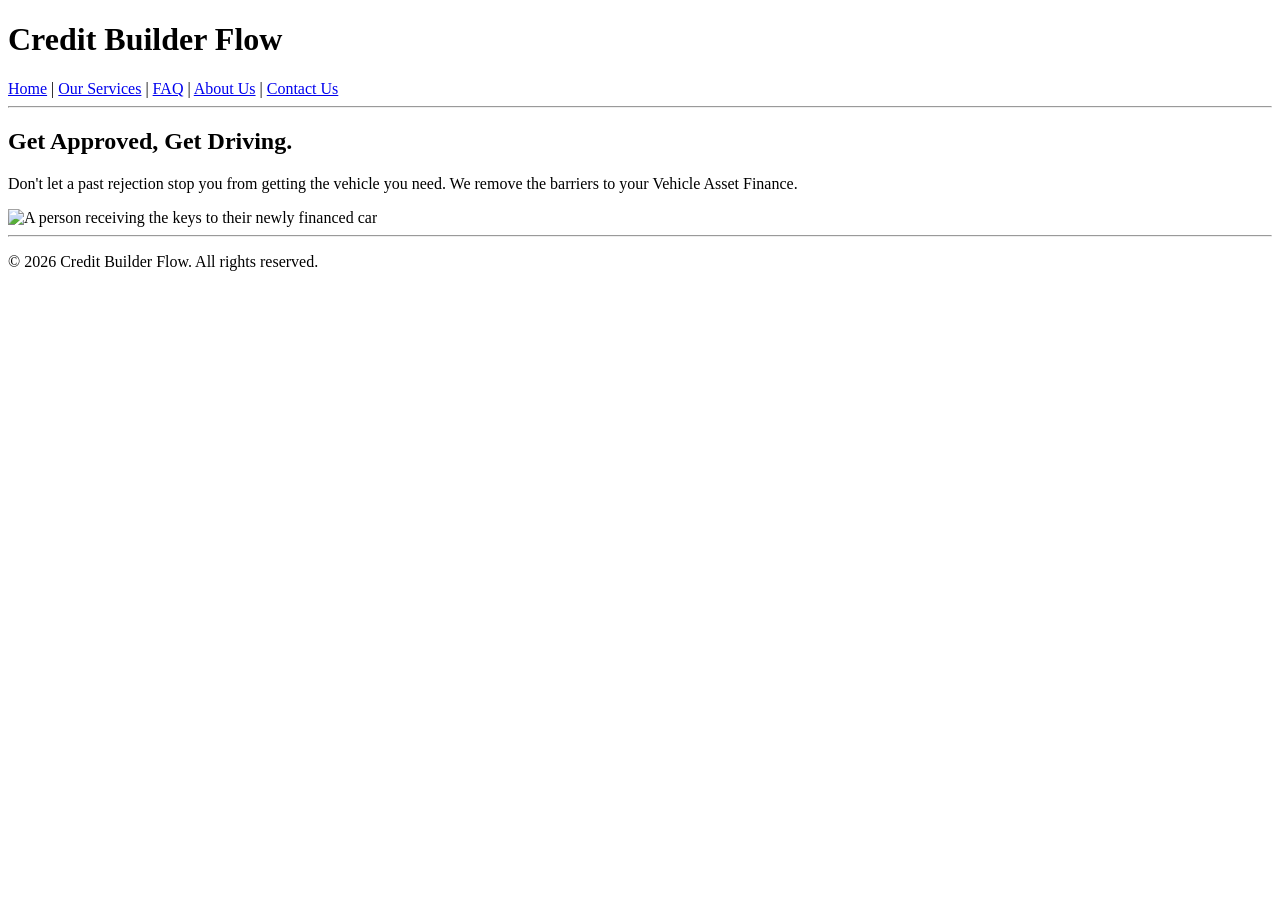
==== index.html @ 3c2c335c "Added Google Map and Tally Form embeds to contact page" ====
<!DOCTYPE html>
<html lang="en">
<head>
    <meta charset="UTF-8">
    <title>Home | Credit Builder Flow</title>
</head>
<body>

    <header>
        <h1>Credit Builder Flow</h1>
        
        <nav>
            <a href="index.html">Home</a> | 
            <a href="services.html">Our Services</a> | 
            <a href="faq.html">FAQ</a> | 
            <a href="about.html">About Us</a> | 
            <a href="contact.html">Contact Us</a>
        </nav>
    </header>

    <hr>

    <main>
        <h2>Get Approved, Get Driving.</h2>
        <p>Don't let a past rejection stop you from getting the vehicle you need. We remove the barriers to your Vehicle Asset Finance.</p>
        
        <img src="_images/hero-car.jpg" alt="A person receiving the keys to their newly financed car" width="500">
    </main>

    <hr>

    <footer>
        <p>&copy; 2026 Credit Builder Flow. All rights reserved.</p>
    </footer>

</body>
</html>
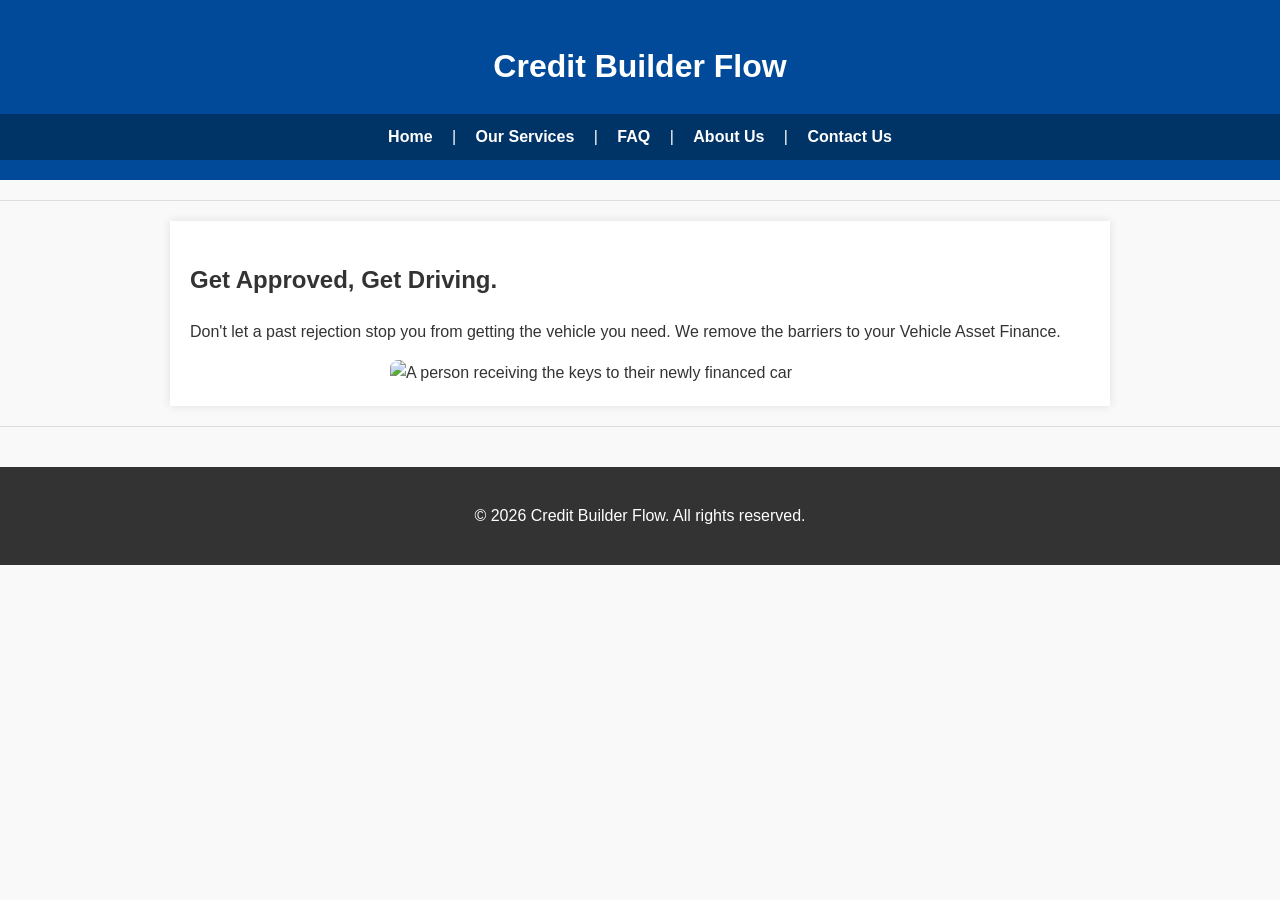
==== commit 8070f2f2: "Added CSS Initial CSS setup and linked all HTML pages." ====
--- a/index.html
+++ b/index.html
@@ -3,6 +3,7 @@
 <head>
     <meta charset="UTF-8">
     <title>Home | Credit Builder Flow</title>
+    <link rel="stylesheet" href="style.css">
 </head>
 <body>
 
--- a/style.css
+++ b/style.css
@@ -0,0 +1,93 @@
+/* =========================================
+   1. GLOBAL STYLES & RESET
+   ========================================= */
+body {
+    font-family: 'Segoe UI', Tahoma, Geneva, Verdana, sans-serif;
+    line-height: 1.6;
+    margin: 0;
+    padding: 0;
+    background-color: #f9f9f9;
+    color: #333;
+}
+
+/* =========================================
+   2. LAYOUT (Header, Nav, Footer)
+   ========================================= */
+header {
+    background-color: #004a99; /* Professional Navy Blue */
+    color: white;
+    padding: 20px 0;
+    text-align: center;
+}
+
+nav {
+    background-color: #003366;
+    padding: 10px;
+    text-align: center;
+}
+
+/* Navigation Links - Using Pseudo-selectors as per Question 9 */
+nav a {
+    color: white;
+    text-decoration: none;
+    padding: 0 15px;
+    font-weight: bold;
+}
+
+nav a:hover {
+    color: #ffcc00; /* Gold highlight on hover */
+    text-decoration: underline;
+}
+
+footer {
+    background-color: #333;
+    color: white;
+    text-align: center;
+    padding: 20px 0;
+    margin-top: 40px;
+}
+
+/* =========================================
+   3. CONTENT SECTIONS (Main & Tables)
+   ========================================= */
+main {
+    max-width: 900px;
+    margin: 20px auto; /* Centers the content */
+    padding: 20px;
+    background-color: white;
+    box-shadow: 0 0 10px rgba(0,0,0,0.1); /* Adds a professional "lift" */
+}
+
+/* Styling the Table in services.html */
+table {
+    width: 100%;
+    border-collapse: collapse;
+    margin: 20px 0;
+}
+
+th {
+    background-color: #004a99;
+    color: white;
+}
+
+th, td {
+    border: 1px solid #ddd;
+    padding: 12px;
+    text-align: left;
+}
+
+/* =========================================
+   4. DECORATIVE ELEMENTS
+   ========================================= */
+hr {
+    border: 0;
+    height: 1px;
+    background: #ddd;
+    margin: 20px 0;
+}
+
+img {
+    display: block;
+    margin: 0 auto;
+    border-radius: 8px; /* Slightly rounded corners for the hero image */
+}
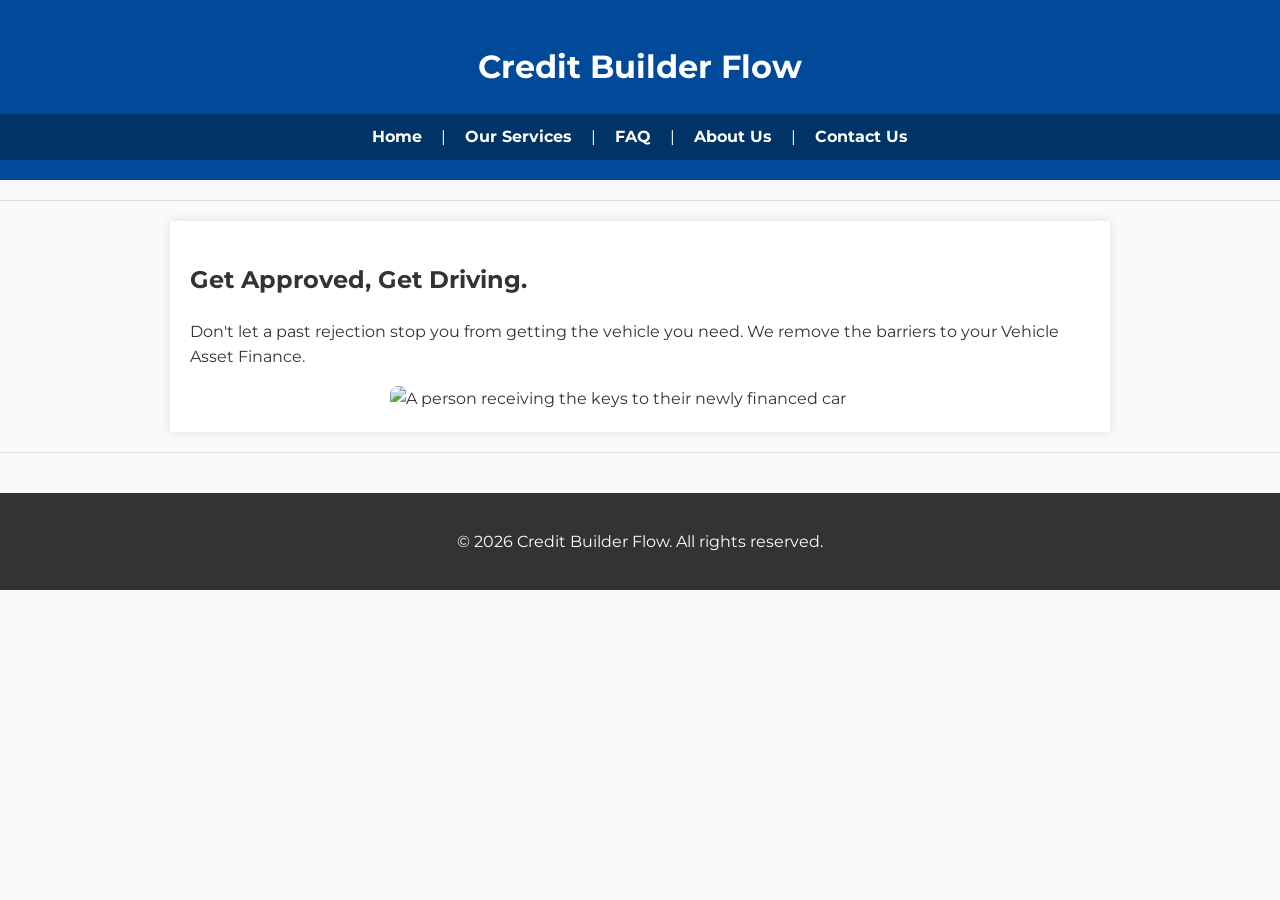
==== commit 807c9a1e: "Refactor services.html: Fix head structure and remove inline table styles Deploy Montserrat web font" ====
--- a/index.html
+++ b/index.html
@@ -3,6 +3,11 @@
 <head>
     <meta charset="UTF-8">
     <title>Home | Credit Builder Flow</title>
+    
+    <link rel="preconnect" href="https://fonts.googleapis.com">
+    <link rel="preconnect" href="https://fonts.gstatic.com" crossorigin>
+    <link href="https://fonts.googleapis.com/css2?family=Montserrat:ital,wght@0,100..900;1,100..900&display=swap" rel="stylesheet">
+    
     <link rel="stylesheet" href="style.css">
 </head>
 <body>
--- a/style.css
+++ b/style.css
@@ -2,7 +2,10 @@
    1. GLOBAL STYLES & RESET
    ========================================= */
 body {
-    font-family: 'Segoe UI', Tahoma, Geneva, Verdana, sans-serif;
+    font-family: "Montserrat", sans-serif; /* Upgraded to Google Fonts */
+    font-optical-sizing: auto;
+    font-weight: 400; /* Standard normal weight */
+    font-style: normal;
     line-height: 1.6;
     margin: 0;
     padding: 0;
@@ -58,22 +61,22 @@
     box-shadow: 0 0 10px rgba(0,0,0,0.1); /* Adds a professional "lift" */
 }
 
-/* Styling the Table in services.html */
+/* Styling the Services Table */
 table {
     width: 100%;
-    border-collapse: collapse;
-    margin: 20px 0;
-}
-
-th {
-    background-color: #004a99;
-    color: white;
+    border-collapse: collapse; /* Removes double borders */
+    margin-top: 30px; 
+    font-size: 1.1em; /* Hierarchy */
 }
 
 th, td {
-    border: 1px solid #ddd;
-    padding: 12px;
+    padding: 15px; /* Adds breathing room inside cells */
     text-align: left;
+    border-bottom: 1px solid #ddd; /* Subtle horizontal lines */
+}
+
+tr:nth-child(even) {
+    background-color: #f2f2f2; /* Professional "zebra" stripes */
 }
 
 /* =========================================
